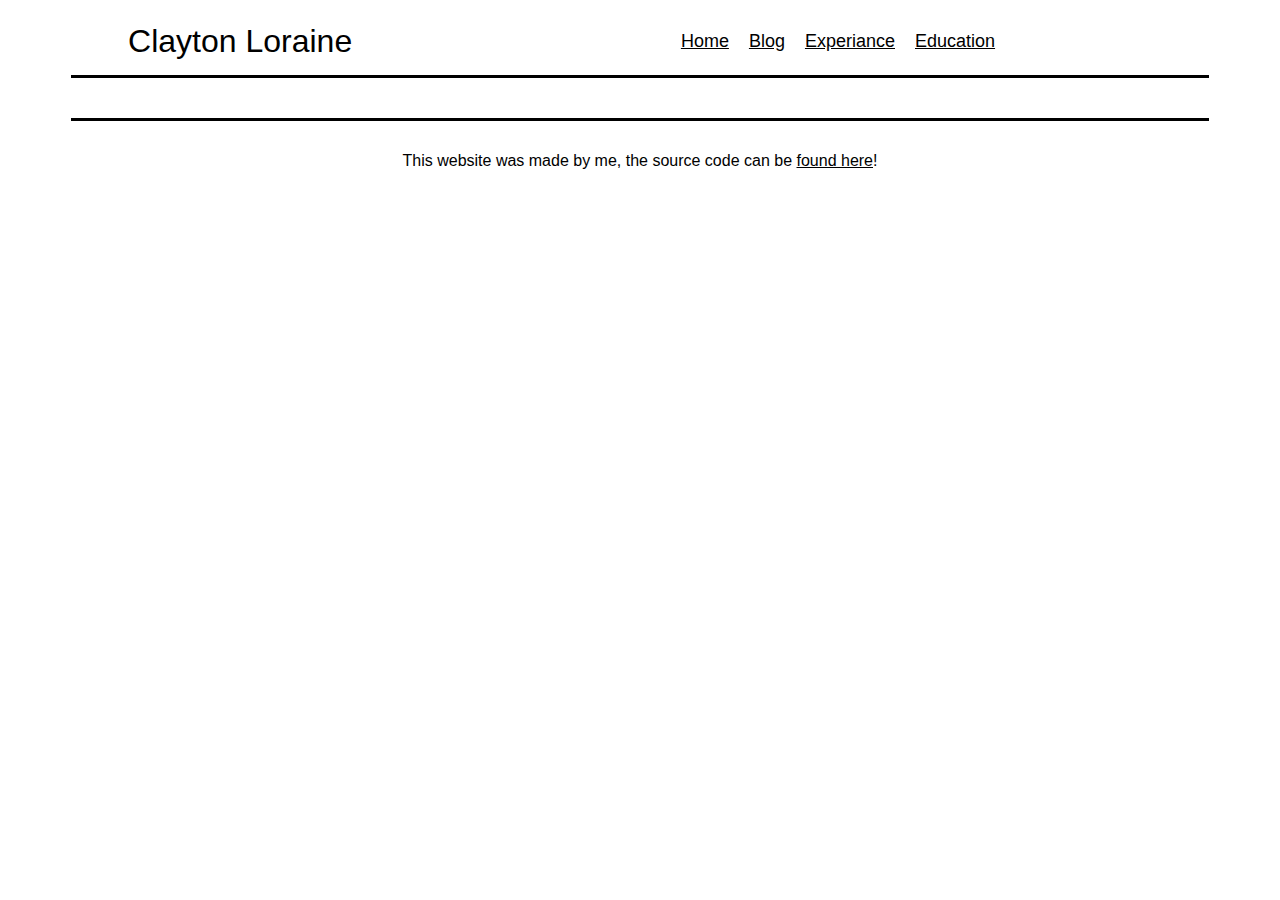
==== education.html @ 7906854b "Added Education Page" ====
<!DOCTYPE html PUBLIC "-//W3C//DTD HTML 4.01//EN" "http://www.w3.org/TR/html4/strict.dtd">
<html>
<head>
  <link rel="stylesheet" href="style.css">
  <meta http-equiv="Content-Type" content="text/html; charset=utf-8">
  <meta http-equiv="Content-Style-Type" content="text/css">
  <title>Clayton Loraine Education</title>
  <meta name="Generator" content="Cocoa HTML Writer">
  <meta name="CocoaVersion" content="2113.6">
</head>

<body>

  <header>
    <div class="header-container">
      <span class="header-name">Clayton Loraine</span>
      <div class="header-navbar">
        <a href="index.html" title="Home">Home</a>
        <a href="blog.html" title="Blog">Blog</a>
        <a href="experiance.html" title="Experiance">Experiance</a>
        <a href="education.html" title="Education">Education</a>
        <a href="https://www.github.com/ClaytonLoraine" target="_blank">
          <img src="images/github-logo.png" width="30px" height="30px" title="GitHub"/>
        </a>
        <a href="https://www.linkedin.com/in/claytonloraine" target="_blank">
          <img src="images/linkedin-logo.png" width="30px" height="30px" title="LinkedIn" />
        </a>
      </div>
    </div>
  </header>
  
  <article>

  </article>

  <footer>
    <div class="footer-container">
        <p>This website was made by me, the source code can be <a href="https://github.com/ClaytonLoraine/personal-website" target="_blank">found here</a>!</p>
    </div>
  </footer>

</body>
</html>
---- style.css ----
@media (prefers-color-scheme: dark) {
    :root {
        --text-color: white;
        --border-color: white;
        --bg-color: black;
    }
}

@media (prefers-color-scheme: light) {
    :root {
        --text-color: black;
        --border-color: black;
        --bg-color: white;
    }
}

body {
    font-family: Verdana, Geneva, Tahoma, sans-serif;
    color: var(--text-color);
    border: var(--border-color);
    background-color: var(--bg-color);
}

a {
    color: var(--text-color);
}

header {
    display: flex;
    justify-content: flex-start;
    align-items: center;
    column-gap: 20px;
    padding: 0px 5% 0px 5%;
    margin-bottom: 35px;
}

    header .header-container {
        justify-content: space-between;
        align-items: center;
        width: 100%;
        display: flex;
        flex-direction: row;
        padding: 15px 10% 15px 5%;
        border-bottom: solid 3px;
    }

    header span.header-name {
        font-size: xx-large;
    }

    header .header-navbar {
        display: flex;
        flex-direction: row;
        gap: 20px;
        flex-wrap: wrap;
        align-items: center;
    }

        header .header-navbar a {
            font-size: large;
        }

        header .header-navbar img {
            filter: invert(1);
        }

article {
    margin: 35px 7% 35px 7%;
}

img.bio-image {
    margin: 0px 25px 25px 0px;
    border-radius: 50%;
    float: left;
    border: solid 2px;
}

footer {
    padding: 5px 5% 5px 5%;
    margin-top: 35px;
    clear: both;
}

    footer div.footer-container {
        display: flex;
        justify-content: center;
        align-items: center;
        padding-top: 15px;
        width: 100%;
        border-top: solid 3px;
    }
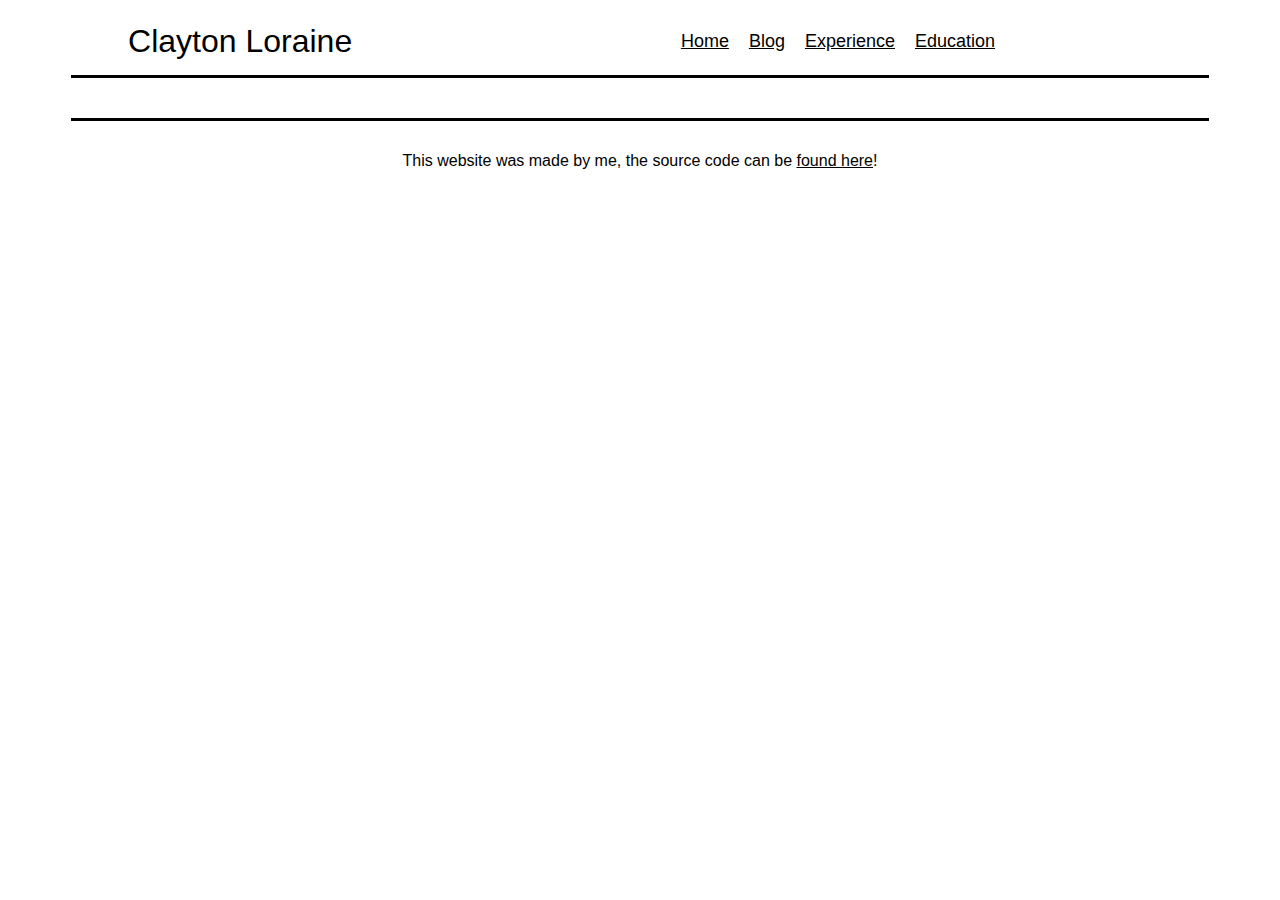
==== commit 2a18f61b: "Fixed Spelling Errors" ====
--- a/education.html
+++ b/education.html
@@ -17,7 +17,7 @@
       <div class="header-navbar">
         <a href="index.html" title="Home">Home</a>
         <a href="blog.html" title="Blog">Blog</a>
-        <a href="experiance.html" title="Experiance">Experiance</a>
+        <a href="experience.html" title="Experience">Experience</a>
         <a href="education.html" title="Education">Education</a>
         <a href="https://www.github.com/ClaytonLoraine" target="_blank">
           <img src="images/github-logo.png" width="30px" height="30px" title="GitHub"/>
